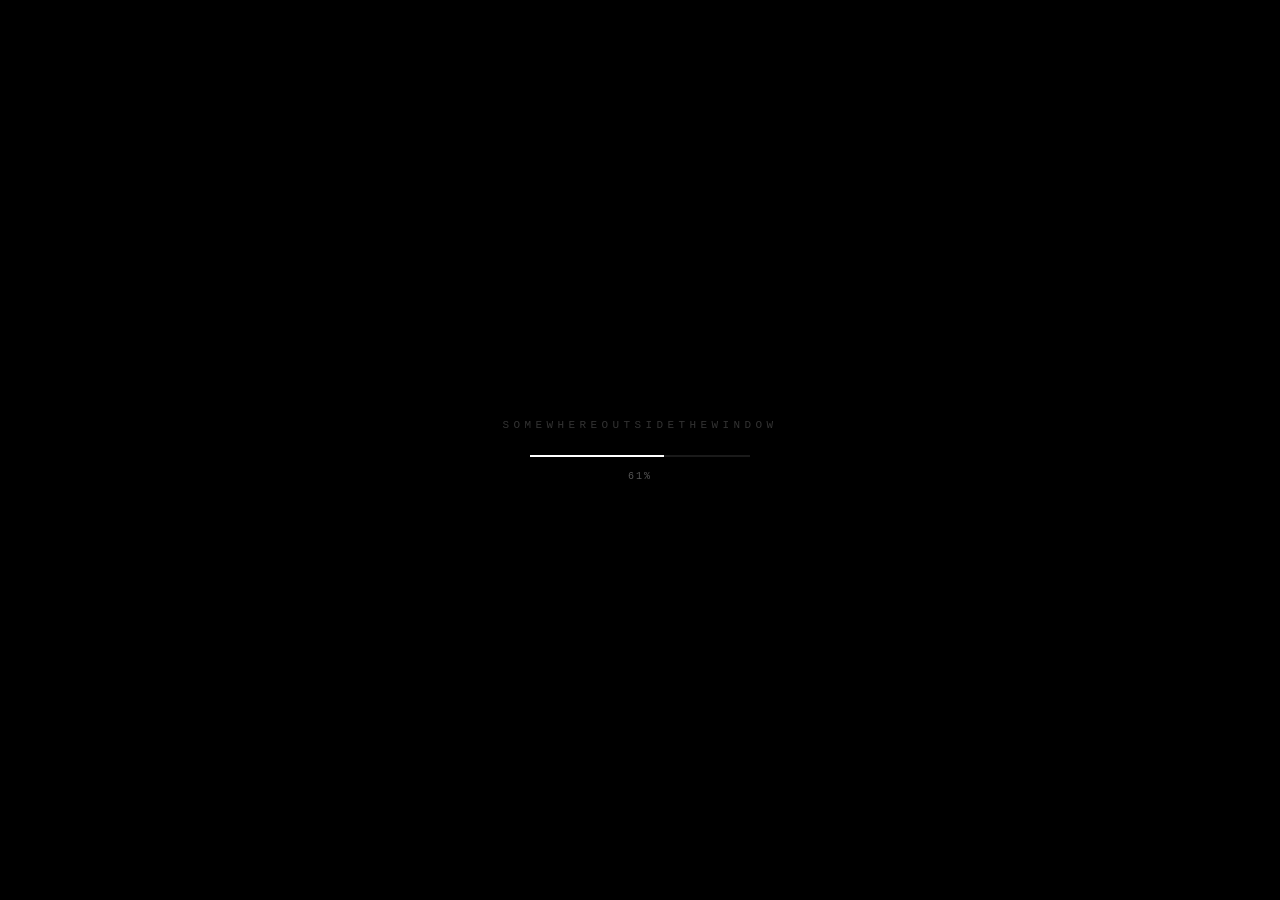
==== sotw/index.html @ 1c275817 "Add files via upload" ====
<!DOCTYPE html>
<html lang="en">
<head>
<meta charset="UTF-8">
<meta name="viewport" content="width=device-width, initial-scale=1.0">
<title>somewhereoutsidethewindow</title>
<link rel="stylesheet" href="css/main.css">
<style>
  body { overflow: hidden; }
  #bgPhoto {
    position: fixed; top:0; left:0; width:100%; height:100%;
    object-fit: cover; object-position: center; z-index: -1;
    filter: brightness(0.55) saturate(0.9);
  }
  #bgOverlay {
    position: fixed; top:0; left:0; width:100%; height:100%;
    background: rgba(0,0,0,0.45); z-index: 0; pointer-events: none;
  }
  #loader {
    position: fixed; top:0; left:0; width:100%; height:100%;
    background: #000; display:flex; flex-direction:column;
    align-items:center; justify-content:center; z-index:999;
  }
  #loaderLogo { color:#555; font-size:11px; letter-spacing:0.4em; margin-bottom:24px; text-transform:uppercase; opacity:0.6; }
  #loaderBarOuter { width:220px; height:2px; background:#1a1a1a; position:relative; overflow:hidden; }
  #loaderBarInner { height:100%; width:0%; background:#fff; transition:width 0.1s linear; }
  #loaderPercent { color:#555; font-size:10px; letter-spacing:0.2em; margin-top:14px; }
  #loaderFlash { position:fixed; top:0; left:0; width:100%; height:100%; background:#fff; opacity:0; pointer-events:none; z-index:1000; }
  #surface {
    position: fixed; top:0; left:0; width:100%; height:100%;
    display:flex; flex-direction:column; align-items:center; justify-content:center;
    opacity:0; transition:opacity 1.2s ease; z-index:2;
  }
  #surface.visible { opacity:1; }
  #titleWrap { cursor:pointer; padding:20px; }
  #titleWrap img { width:min(70vw,600px); display:block; mix-blend-mode:screen; transition:filter 0.4s ease; }
  #titleWrap:hover img { filter:drop-shadow(0 0 18px rgba(255,255,255,0.35)); }
  #portfolioBtn {
    margin-top:56px; background:transparent; border:1px solid #2a2a2a;
    color:#555; font-family:'Courier New',monospace; font-size:11px;
    letter-spacing:0.35em; text-transform:uppercase; padding:12px 32px;
    cursor:pointer; transition:border-color 0.3s, color 0.3s, letter-spacing 0.3s;
  }
  #portfolioBtn:hover { border-color:#fff; color:#fff; letter-spacing:0.45em; }
</style>
</head>
<body>
  <img id="bgPhoto" src="images/bg.jpg" alt="">
  <div id="bgOverlay"></div>
  <div id="loaderFlash"></div>
  <div id="loader">
    <div id="loaderLogo">somewhereoutsidethewindow</div>
    <div id="loaderBarOuter"><div id="loaderBarInner"></div></div>
    <div id="loaderPercent">0%</div>
  </div>
  <div id="surface">
    <div id="titleWrap" onclick="goToHub()">
      <img src="images/title.png" alt="somewhereoutsidethewindow">
    </div>
    <button id="portfolioBtn" onclick="goToPortfolio()">Portfolio</button>
  </div>
<script>
  const loaderBar     = document.getElementById('loaderBarInner');
  const loaderPercent = document.getElementById('loaderPercent');
  const loader        = document.getElementById('loader');
  const loaderFlash   = document.getElementById('loaderFlash');
  const surface       = document.getElementById('surface');
  const startTime     = Date.now();
  const totalDuration = 2600;

  function updateLoader(){
    const elapsed = Date.now() - startTime;
    let t = Math.min(elapsed / totalDuration, 1);
    let eased;
    if(t < 0.6)       eased = (t/0.6)*78;
    else if(t < 0.85) eased = 78 + ((t-0.6)/0.25)*12;
    else               eased = 90 + ((t-0.85)/0.15)*10;
    const progress = Math.min(Math.round(eased), 100);
    loaderBar.style.width   = progress + '%';
    loaderPercent.textContent = progress + '%';
    if(t < 1) requestAnimationFrame(updateLoader);
    else finishLoading();
  }

  function finishLoading(){
    loaderFlash.style.transition = 'opacity 0.06s';
    loaderFlash.style.opacity = '1';
    setTimeout(()=>{
      loaderFlash.style.opacity = '0';
      loader.style.transition = 'opacity 0.3s';
      loader.style.opacity = '0';
      setTimeout(()=>{ loader.style.display='none'; surface.classList.add('visible'); }, 300);
    }, 60);
  }

  requestAnimationFrame(updateLoader);

  function goToHub(){
    try {
      const ctx = new (window.AudioContext||window.webkitAudioContext)();
      const buf = ctx.createBuffer(1,1,22050);
      const src = ctx.createBufferSource();
      src.buffer=buf; src.connect(ctx.destination); src.start(0);
    } catch(e){}
    window.location.href = 'hub.html?audio=1';
  }

  function goToPortfolio(){
    window.location.href = 'portfolio.html';
  }
</script>
</body>
</html>
---- sotw/css/main.css ----
/* =============================================
   somewhereoutsidethewindow — main styles
   ============================================= */

* { margin: 0; padding: 0; box-sizing: border-box; }

:root {
  --bg:       #0e0c09;
  --text-dim: #555555;
  --text:     #ffffff;
  --accent:   #888888;
}

body {
  background: var(--bg);
  overflow: hidden;
  width: 100vw;
  height: 100vh;
  font-family: 'Courier New', monospace;
}

canvas {
  position: fixed;
  top: 0; left: 0;
  width: 100%; height: 100%;
}

/* fade transition */
.fade-cover {
  position: fixed;
  top: 0; left: 0;
  width: 100%; height: 100%;
  background: #000;
  z-index: 999;
  pointer-events: none;
  opacity: 1;
  transition: opacity 0.8s ease;
}
.fade-cover.done { opacity: 0; }

/* dialog box — intercom */
#dialogBox {
  position: fixed;
  bottom: 8%;
  left: 50%;
  transform: translateX(-50%);
  width: 88%;
  max-width: 520px;
  background: #0a0908;
  border: 2px solid #4a4a4a;
  border-radius: 2px;
  padding: 16px 18px;
  opacity: 0;
  pointer-events: none;
  z-index: 20;
  box-shadow: 0 0 0 1px #1a1a1a, 0 4px 20px rgba(0,0,0,0.6);
  transition: opacity 0.4s;
}
#dialogText {
  color: #e8e0d0;
  font-family: 'Courier New', monospace;
  font-size: 13px;
  line-height: 1.6;
  letter-spacing: 0.02em;
  white-space: pre-wrap;
  min-height: 21px;
}

/* link labels */
.lk {
  position: fixed;
  pointer-events: all;
  cursor: pointer;
  font-family: 'Courier New', monospace;
  letter-spacing: 0.18em;
  user-select: none;
  color: #fff;
}

/* navigation hint */
.nav-hint {
  position: fixed;
  bottom: 5%;
  left: 50%;
  transform: translateX(-50%);
  color: #444;
  font-size: 9px;
  letter-spacing: 0.3em;
  text-transform: uppercase;
  cursor: pointer;
  z-index: 20;
  opacity: 0;
  transition: opacity 1s ease;
  text-decoration: none;
}
.nav-hint.visible { opacity: 1; }
.nav-hint:hover { color: #888; }
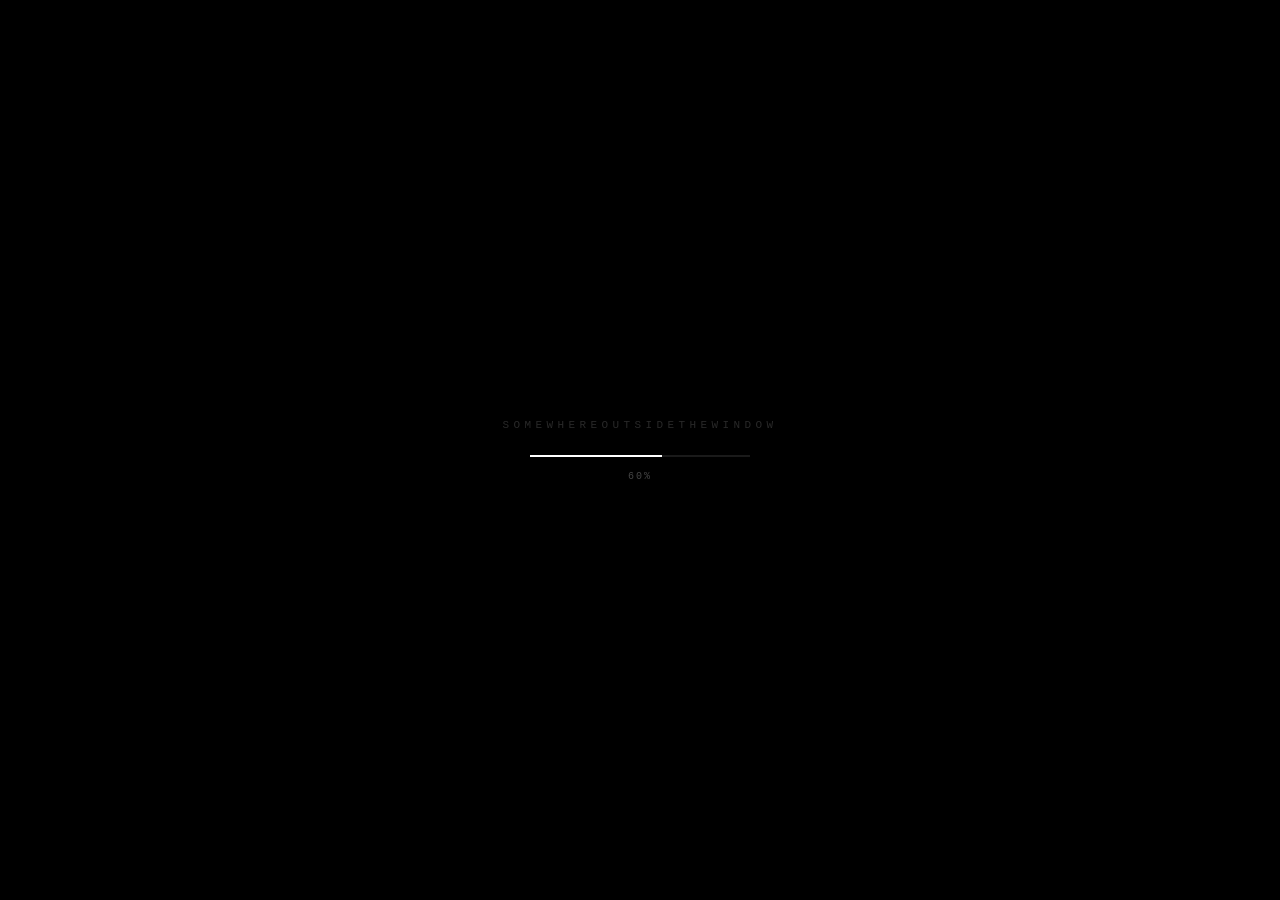
==== commit fcf1c634: "Update index.html" ====
--- a/sotw/index.html
+++ b/sotw/index.html
@@ -6,42 +6,76 @@
 <title>somewhereoutsidethewindow</title>
 <link rel="stylesheet" href="css/main.css">
 <style>
-  body { overflow: hidden; }
+  html { background:#000; }
+  body { overflow:hidden; }
+
   #bgPhoto {
-    position: fixed; top:0; left:0; width:100%; height:100%;
-    object-fit: cover; object-position: center; z-index: -1;
-    filter: brightness(0.55) saturate(0.9);
+    position:fixed; top:0; left:0;
+    width:100%; height:100%;
+    object-fit:cover;
+    object-position:center center;
+    z-index:-1;
+    filter:brightness(0.5) saturate(0.85);
   }
+
   #bgOverlay {
-    position: fixed; top:0; left:0; width:100%; height:100%;
-    background: rgba(0,0,0,0.45); z-index: 0; pointer-events: none;
+    position:fixed; top:0; left:0;
+    width:100%; height:100%;
+    background:rgba(0,0,0,0.38);
+    z-index:0;
+    pointer-events:none;
   }
+
+  /* loader */
   #loader {
-    position: fixed; top:0; left:0; width:100%; height:100%;
-    background: #000; display:flex; flex-direction:column;
-    align-items:center; justify-content:center; z-index:999;
+    position:fixed; top:0; left:0;
+    width:100%; height:100%;
+    background:#000;
+    display:flex; flex-direction:column;
+    align-items:center; justify-content:center;
+    z-index:999;
   }
-  #loaderLogo { color:#555; font-size:11px; letter-spacing:0.4em; margin-bottom:24px; text-transform:uppercase; opacity:0.6; }
-  #loaderBarOuter { width:220px; height:2px; background:#1a1a1a; position:relative; overflow:hidden; }
+  #loaderLogo {
+    color:#444; font-size:11px;
+    letter-spacing:0.4em; margin-bottom:24px;
+    text-transform:uppercase; opacity:0.6;
+    font-family:'Courier New',monospace;
+  }
+  #loaderBarOuter { width:220px; height:2px; background:#1a1a1a; }
   #loaderBarInner { height:100%; width:0%; background:#fff; transition:width 0.1s linear; }
-  #loaderPercent { color:#555; font-size:10px; letter-spacing:0.2em; margin-top:14px; }
-  #loaderFlash { position:fixed; top:0; left:0; width:100%; height:100%; background:#fff; opacity:0; pointer-events:none; z-index:1000; }
+  #loaderPercent {
+    color:#444; font-size:10px;
+    letter-spacing:0.2em; margin-top:14px;
+    font-family:'Courier New',monospace;
+  }
+  #loaderFlash {
+    position:fixed; top:0; left:0;
+    width:100%; height:100%;
+    background:#fff; opacity:0;
+    pointer-events:none; z-index:1000;
+  }
+
+  /* surface */
   #surface {
-    position: fixed; top:0; left:0; width:100%; height:100%;
-    display:flex; flex-direction:column; align-items:center; justify-content:center;
-    opacity:0; transition:opacity 1.2s ease; z-index:2;
+    position:fixed; top:0; left:0;
+    width:100%; height:100%;
+    display:flex; flex-direction:column;
+    align-items:center; justify-content:center;
+    opacity:0; transition:opacity 1.2s ease;
+    z-index:2;
   }
   #surface.visible { opacity:1; }
+
   #titleWrap { cursor:pointer; padding:20px; }
-  #titleWrap img { width:min(70vw,600px); display:block; mix-blend-mode:screen; transition:filter 0.4s ease; }
-  #titleWrap:hover img { filter:drop-shadow(0 0 18px rgba(255,255,255,0.35)); }
-  #portfolioBtn {
-    margin-top:56px; background:transparent; border:1px solid #2a2a2a;
-    color:#555; font-family:'Courier New',monospace; font-size:11px;
-    letter-spacing:0.35em; text-transform:uppercase; padding:12px 32px;
-    cursor:pointer; transition:border-color 0.3s, color 0.3s, letter-spacing 0.3s;
+  #titleWrap img {
+    width:min(70vw, 600px);
+    display:block;
+    mix-blend-mode:screen;
+    transition:filter 0.4s ease;
   }
-  #portfolioBtn:hover { border-color:#fff; color:#fff; letter-spacing:0.45em; }
+  #titleWrap:hover img {
+    filter:drop-shadow(0 0 18px rgba(255,255,255,0.3));
+  }
 </style>
 </head>
 <body>
@@ -57,8 +91,8 @@
     <div id="titleWrap" onclick="goToHub()">
       <img src="images/title.png" alt="somewhereoutsidethewindow">
     </div>
-    <button id="portfolioBtn" onclick="goToPortfolio()">Portfolio</button>
   </div>
+
 <script>
   const loaderBar     = document.getElementById('loaderBarInner');
   const loaderPercent = document.getElementById('loaderPercent');
@@ -89,7 +123,10 @@
       loaderFlash.style.opacity = '0';
       loader.style.transition = 'opacity 0.3s';
       loader.style.opacity = '0';
-      setTimeout(()=>{ loader.style.display='none'; surface.classList.add('visible'); }, 300);
+      setTimeout(()=>{
+        loader.style.display = 'none';
+        surface.classList.add('visible');
+      }, 300);
     }, 60);
   }
 
@@ -104,10 +141,6 @@
     } catch(e){}
     window.location.href = 'hub.html?audio=1';
   }
-
-  function goToPortfolio(){
-    window.location.href = 'portfolio.html';
-  }
 </script>
 </body>
 </html>
--- a/sotw/css/main.css
+++ b/sotw/css/main.css
@@ -1,6 +1,7 @@
 /* =============================================
    somewhereoutsidethewindow — main styles
    ============================================= */
+html { background: #0e0c09; }
 
 * { margin: 0; padding: 0; box-sizing: border-box; }
 
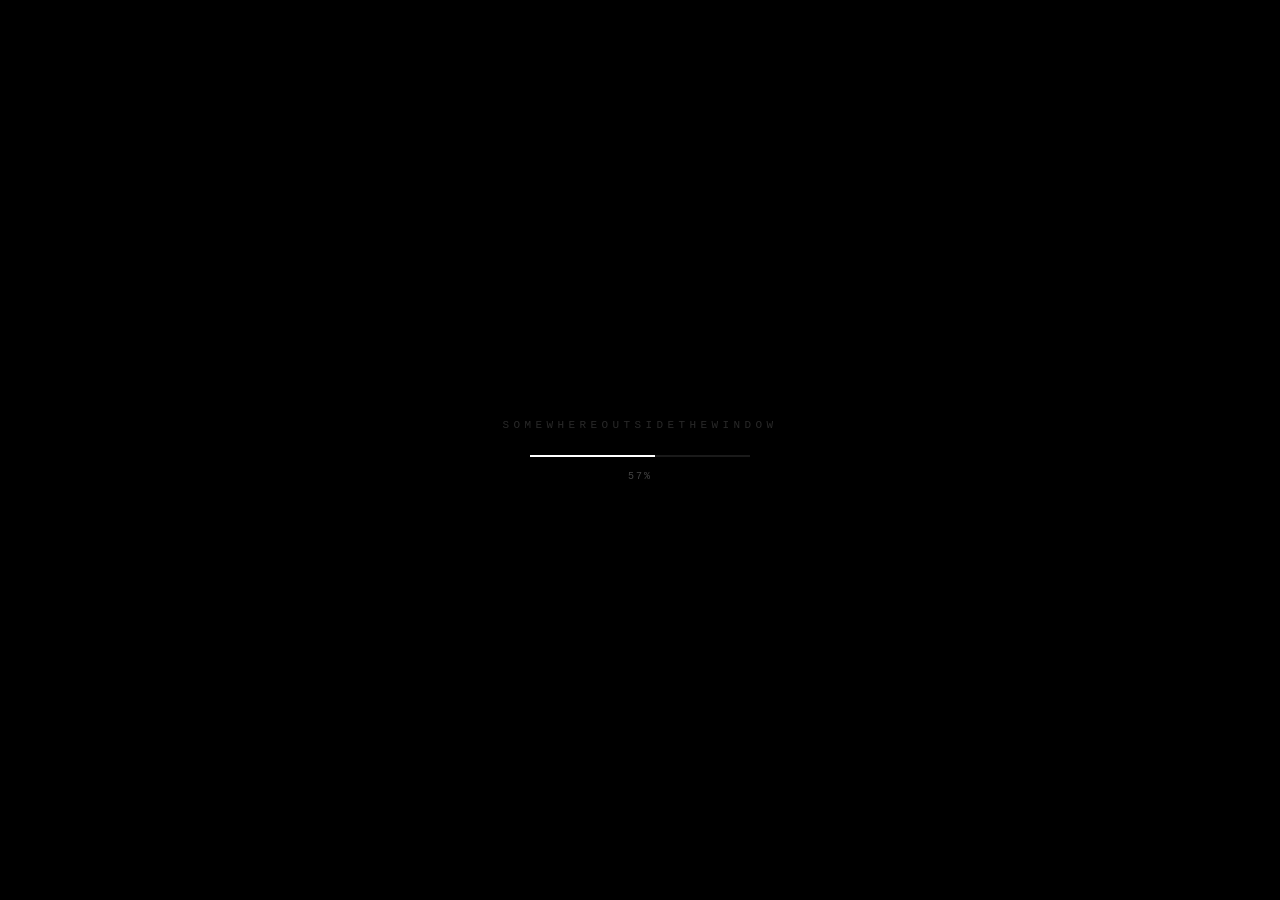
==== commit d42c73b9: "Update index.html" ====
--- a/sotw/index.html
+++ b/sotw/index.html
@@ -7,7 +7,7 @@
 <link rel="stylesheet" href="css/main.css">
 <style>
   html { background:#000; }
-  body { overflow:hidden; }
+  body { overflow:hidden; background:transparent !important; }
 
   #bgPhoto {
     position:fixed; top:0; left:0;
